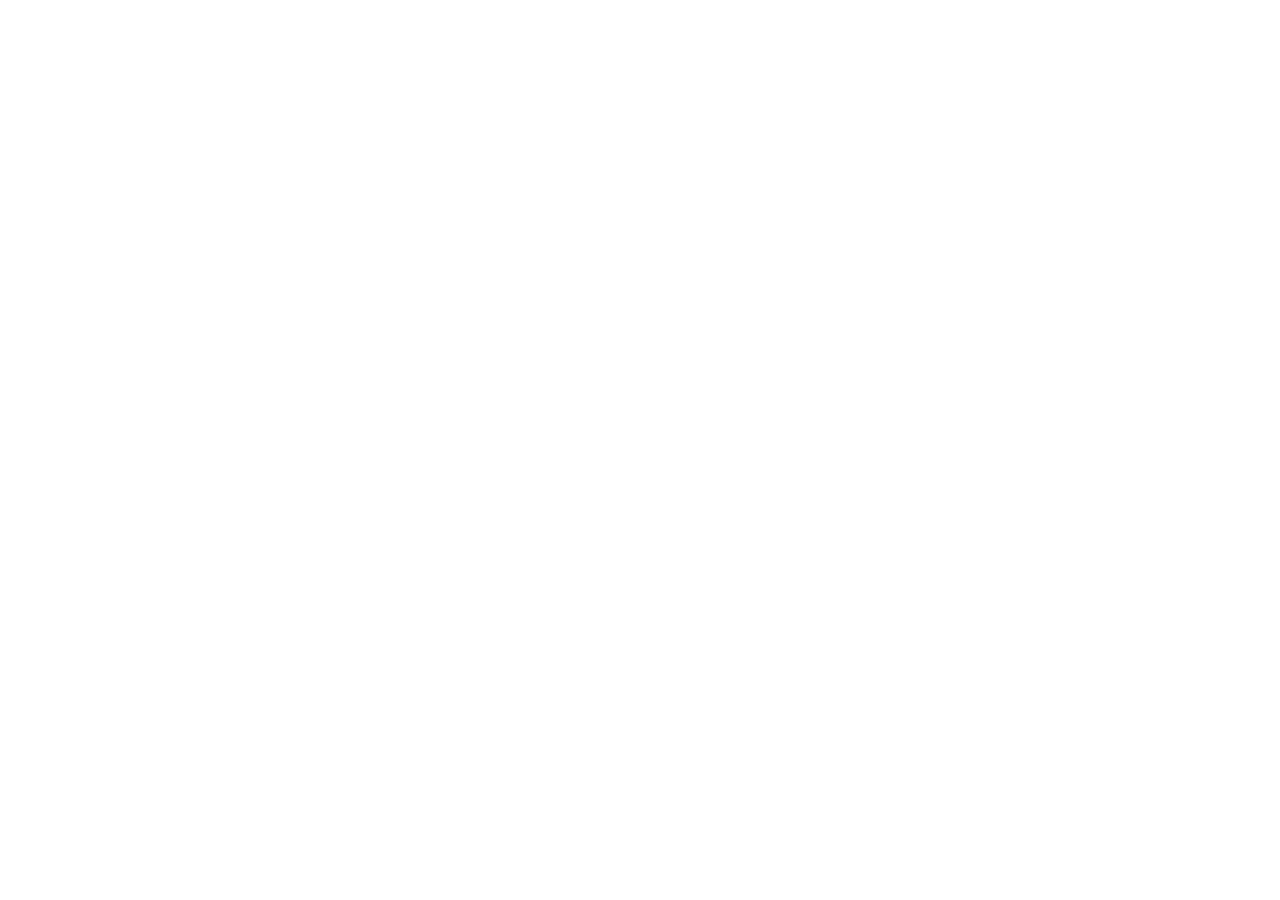
==== front-end-marcos/js/revisaojavascript/index.html @ 65529377 "atualizar" ====
<!DOCTYPE html>
<html lang="pt-br">
<head>
    <meta charset="UTF-8">
    <meta name="viewport" content="width=device-width, initial-scale=1.0">
    <title>Revisão JavaScript</title>
</head>
<body>
    
</body>
</html>
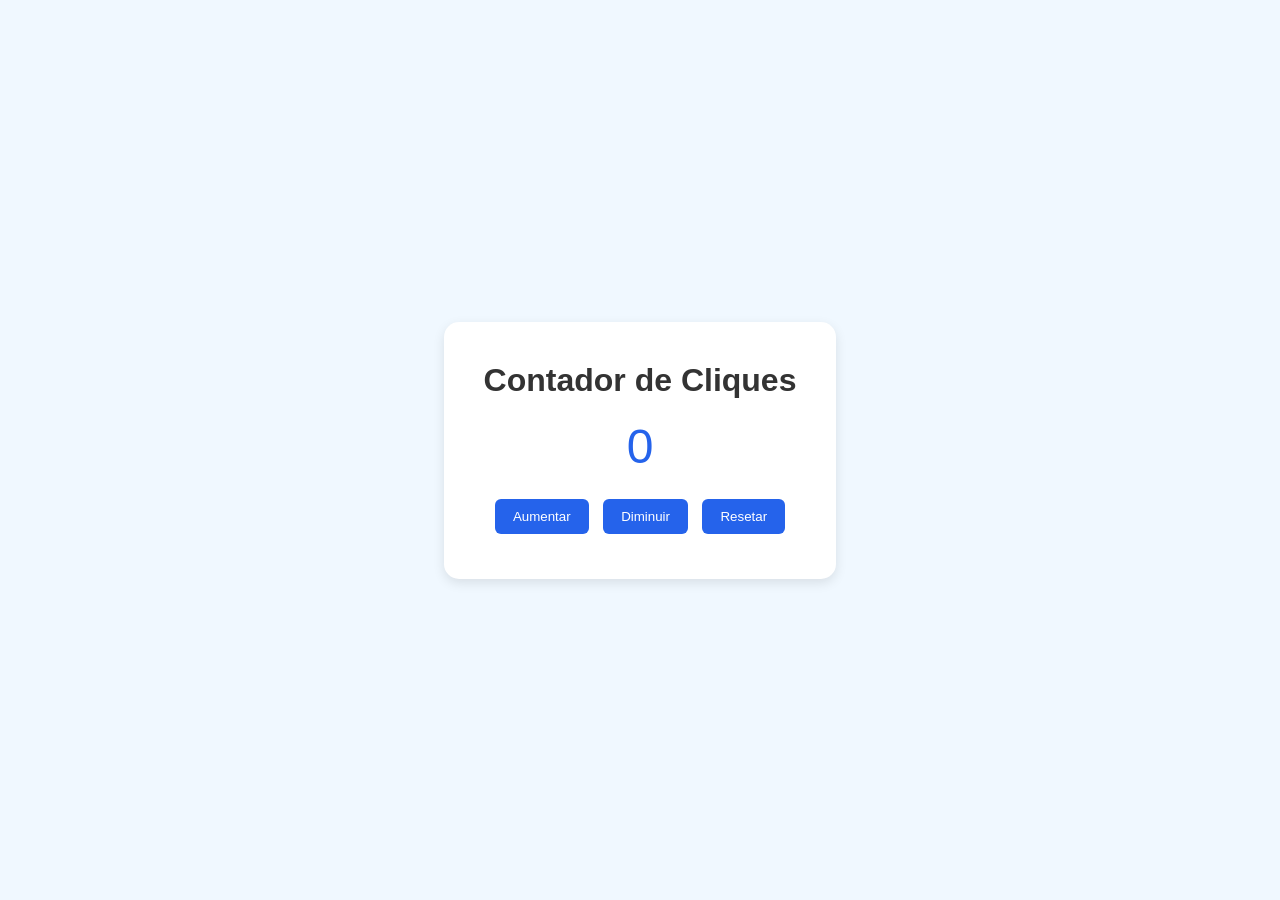
==== commit 2fd217d5: "atualizar" ====
--- a/front-end-marcos/js/revisaojavascript/index.html
+++ b/front-end-marcos/js/revisaojavascript/index.html
@@ -4,8 +4,16 @@
     <meta charset="UTF-8">
     <meta name="viewport" content="width=device-width, initial-scale=1.0">
     <title>Revisão JavaScript</title>
+    <link rel="stylesheet" href="style.css">
 </head>
 <body>
-    
+    <div class="container">
+        <h1>Contador de Cliques</h1>
+
+        <p id="contador">0</p>
+        <button id="btn-aumentar">Aumentar</button>
+        <button id="btn-diminuir">Diminuir</button>
+        <button id="btn-resetar">Resetar</button>
+    </div>
 </body>
 </html>
--- a/front-end-marcos/js/revisaojavascript/style.css
+++ b/front-end-marcos/js/revisaojavascript/style.css
@@ -0,0 +1,73 @@
+*{
+    margin: 0;
+    padding: 0;
+    box-sizing: border-box;
+}
+
+
+
+body {
+    font-family: Arial, Helvetica, sans-serif;
+    background-color: aliceblue;
+    height: 100vh;
+    display: flex;
+    align-items: center;
+    justify-content: center;
+}
+
+
+.container {
+
+    background-color: #ffffff;
+    padding: 40px;
+    border-radius: 15px;
+    box-shadow: 0 4px 12px rgba(0, 0, 0, 0.1);
+    text-align: center;
+}
+
+h1 {
+    color: #333;
+    margin-bottom: 20px;
+}
+
+#contador{
+    font-size: 3em;
+    color: #2563eb;
+    margin-bottom: 20px;
+}
+
+button {
+    padding: 10px 18px;
+    margin: 5px;
+    border: none;
+    border-radius: 6px;
+    cursor: pointer;
+    transition: background-color 0.2s ease;
+}
+
+#btn-aumentar{
+    background-color: #2563eb;
+    color: white;
+}
+
+#btn-aumentar:hover{
+    background-color: #748ccd;
+}
+
+#btn-diminuir{
+    background-color: #2563eb;
+    color: white;
+}
+
+#btn-diminuir:hover{
+    background-color: #748ccd;
+}
+
+#btn-resetar{
+    background-color: #2563eb;
+    color: white;
+}
+
+#btn-resetar:hover{
+    background-color: #748ccd;
+}
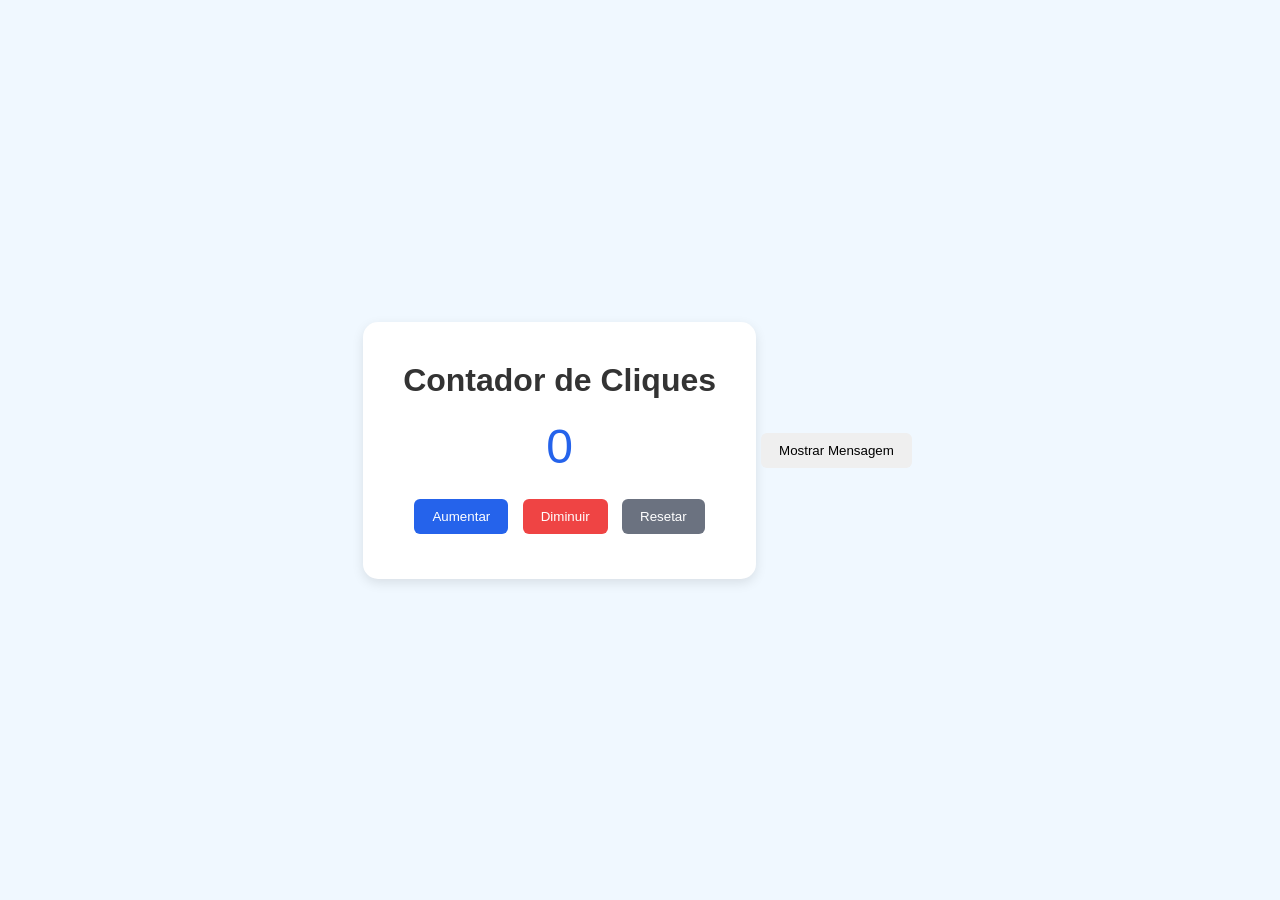
==== commit b7f64be6: "atualizar" ====
--- a/front-end-marcos/js/revisaojavascript/index.html
+++ b/front-end-marcos/js/revisaojavascript/index.html
@@ -15,5 +15,11 @@
         <button id="btn-diminuir">Diminuir</button>
         <button id="btn-resetar">Resetar</button>
     </div>
+
+    <!-- Botão que vai fazer aperecer uma memsagem de alerta -->
+    <button id="btn-mensagem">Mostrar Mensagem</button>
+
+    <!--Chamar o arquivo javascript-->
+    <script src="script.js"></script>
 </body>
 </html>
--- a/front-end-marcos/js/revisaojavascript/style.css
+++ b/front-end-marcos/js/revisaojavascript/style.css
@@ -55,19 +55,19 @@
 }
 
 #btn-diminuir{
-    background-color: #2563eb;
+    background-color: #ef4444;
     color: white;
 }
 
 #btn-diminuir:hover{
-    background-color: #748ccd;
+    background-color: #e85a5a;
 }
 
 #btn-resetar{
-    background-color: #2563eb;
+    background-color: #6b7280;
     color: white;
 }
 
 #btn-resetar:hover{
-    background-color: #748ccd;
+    background-color: #4b5563;
 }
